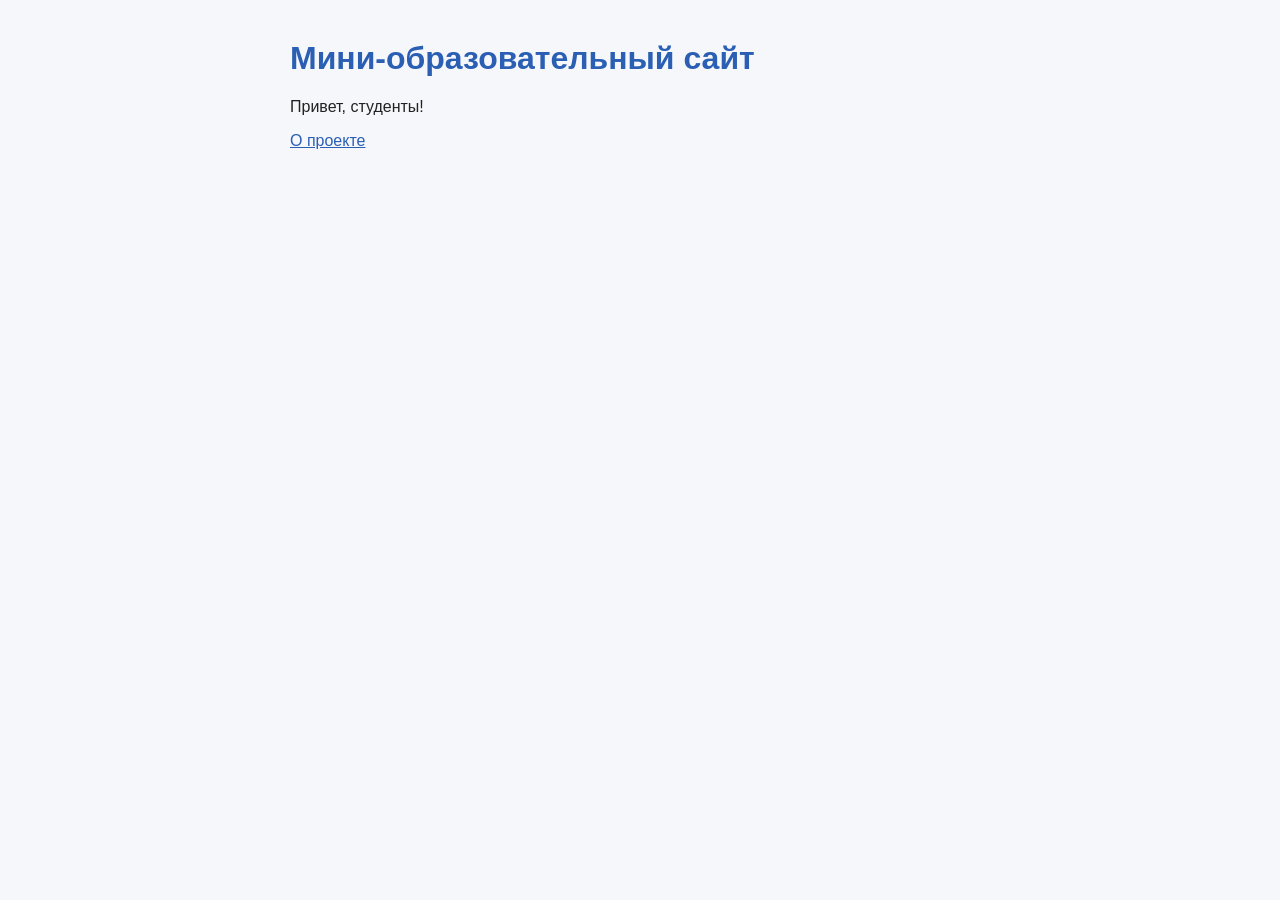
==== index.html @ e92104fd "Add files via upload" ====
<!DOCTYPE html>
<html lang="ru">
<head>
  <meta charset="UTF-8">
  <title>Мини-образовательный сайт</title>
  <link rel="stylesheet" href="style.css">
</head>
<body>
  <h1>Мини-образовательный сайт</h1>
  <p>Привет, студенты!</p>
  <a href="about.html">О проекте</a>
</body>
</html>
---- style.css ----
body {
  font-family: Arial, sans-serif;
  max-width: 700px;
  margin: 40px auto;
  background: #f5f7fa;
  color: #222;
}

h1 {
  color: #2b5fb4;
}

a {
  color: #2b5fb4;
}
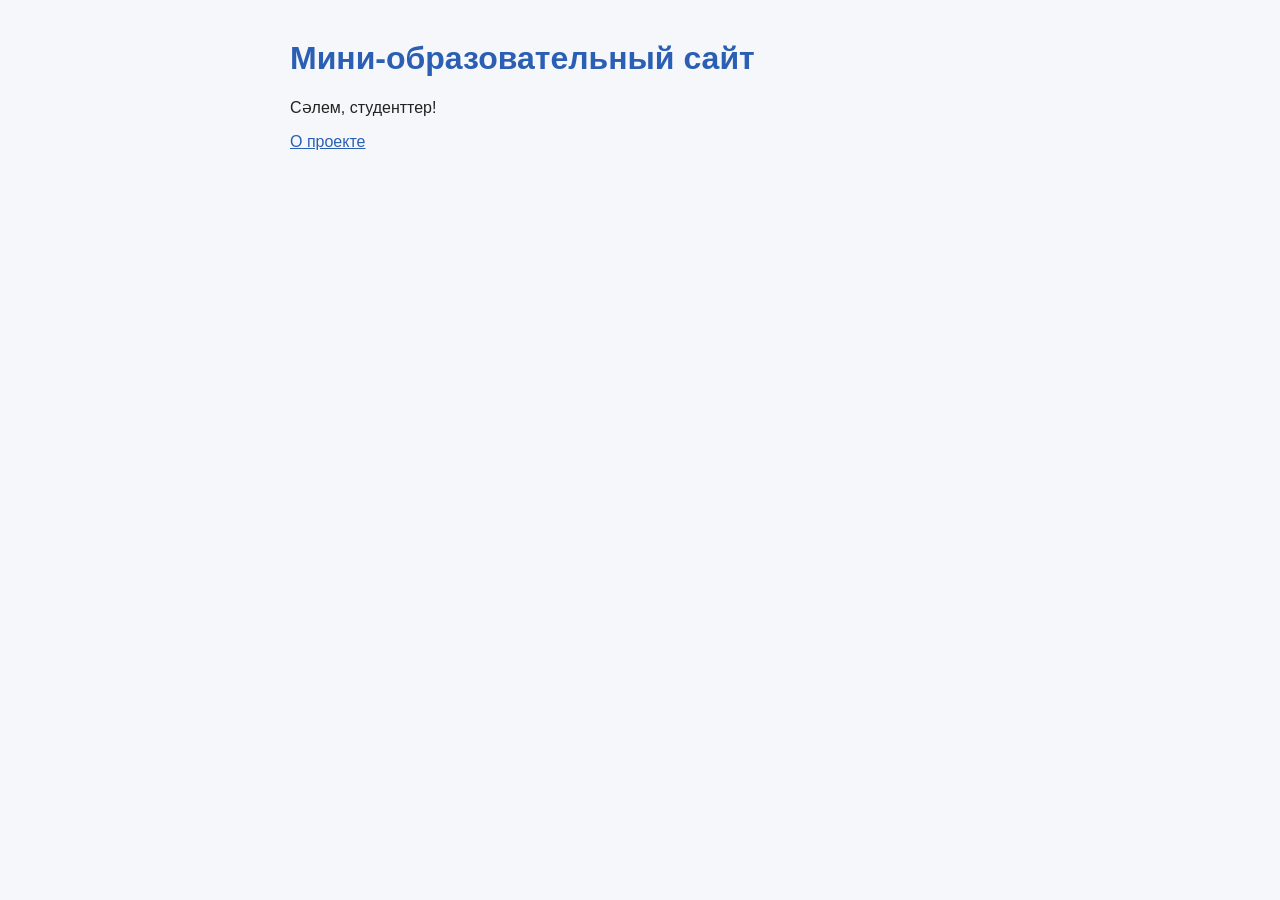
==== commit da2c3827: "Update index.html" ====
--- a/index.html
+++ b/index.html
@@ -7,7 +7,7 @@
 </head>
 <body>
   <h1>Мини-образовательный сайт</h1>
-  <p>Привет, студенты!</p>
+  <p>Сәлем, студенттер!</p>
   <a href="about.html">О проекте</a>
 </body>
 </html>
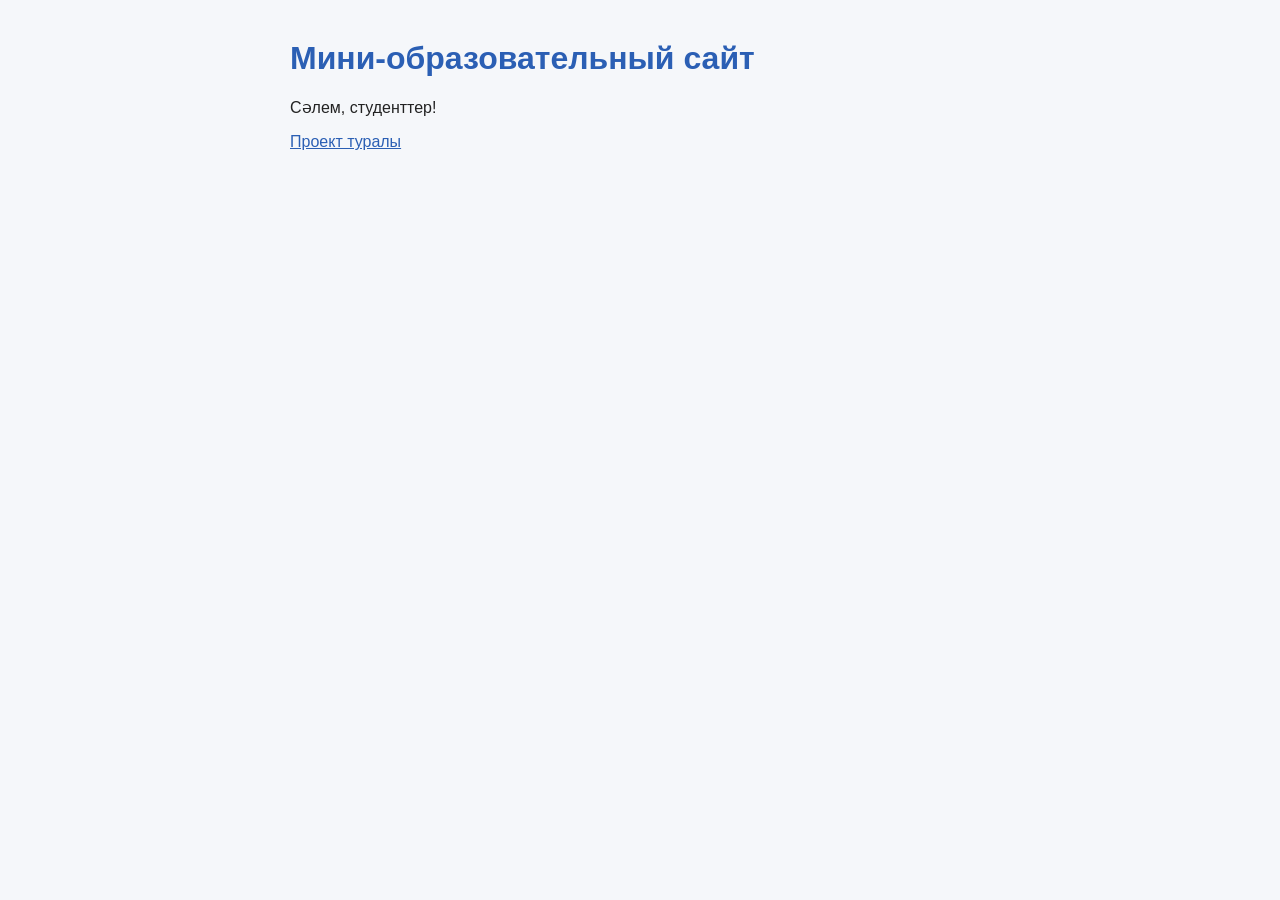
==== commit 9f69c64e: "Update index.html" ====
--- a/index.html
+++ b/index.html
@@ -8,6 +8,6 @@
 <body>
   <h1>Мини-образовательный сайт</h1>
   <p>Сәлем, студенттер!</p>
-  <a href="about.html">О проекте</a>
+  <a href="about.html">Проект туралы</a>
 </body>
 </html>
